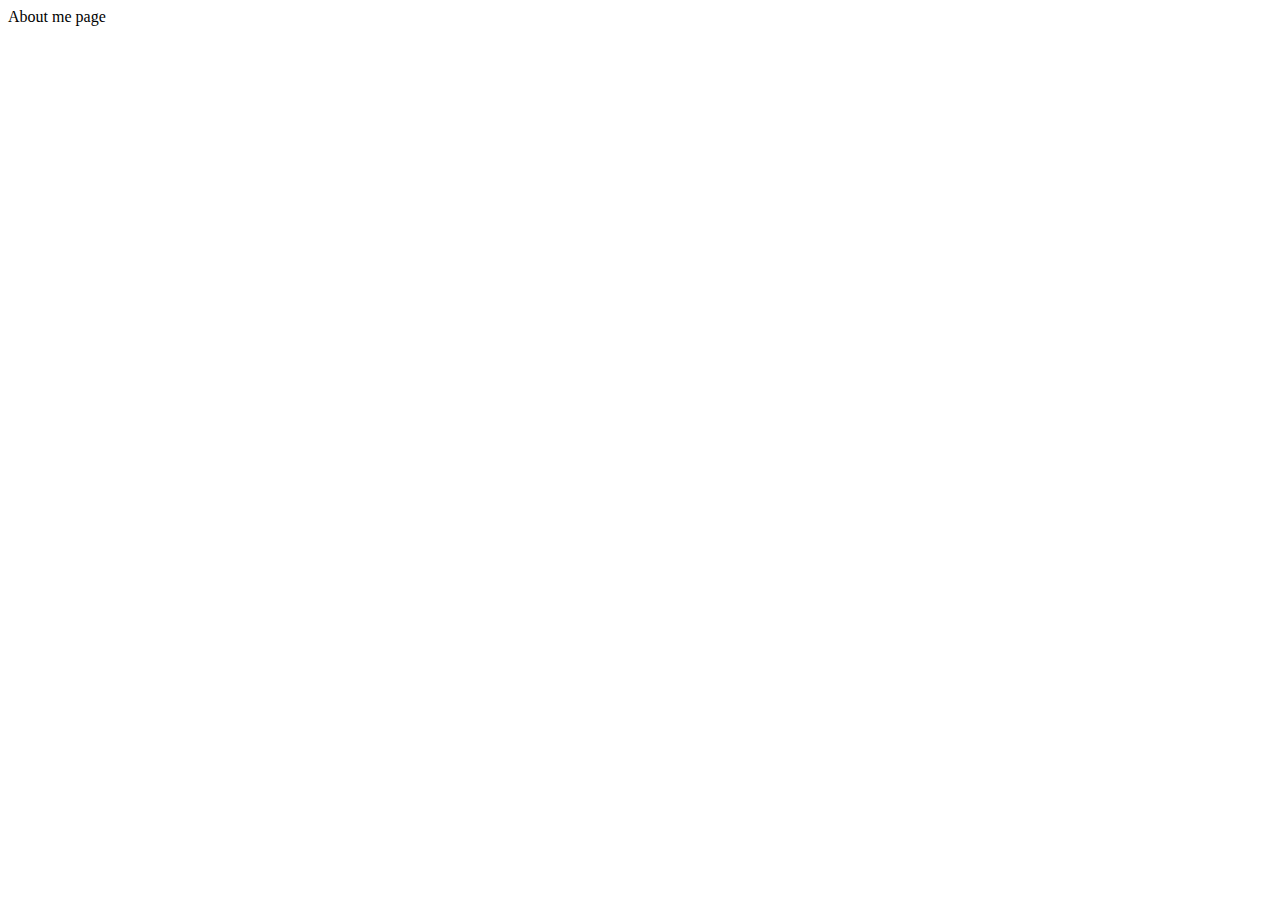
==== index.html @ fd00c2f0 "corrected file_structure" ====
<!DOCTYPE html>
<html lang="en">
  <head>
    <meta charset="UTF-8" />
    <meta name="viewport" content="width=device-width, initial-scale=1.0" />
    <title>About me</title>
  </head>
  <body>
    About me page
    <div></div>
  </body>
</html>
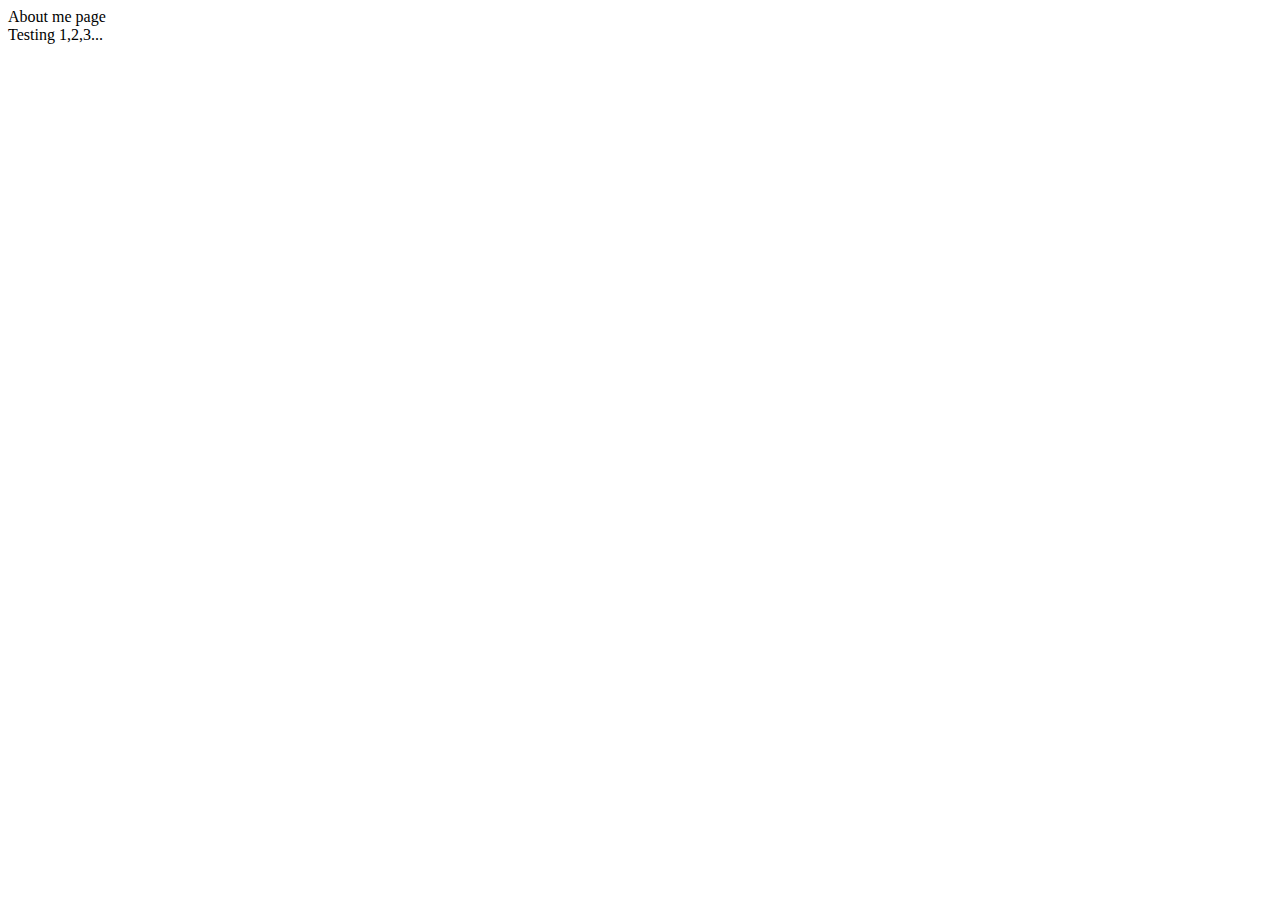
==== commit 3073ef9a: "hi" ====
--- a/index.html
+++ b/index.html
@@ -7,6 +7,6 @@
   </head>
   <body>
     About me page
-    <div></div>
+    <div>Testing 1,2,3...</div>
   </body>
 </html>
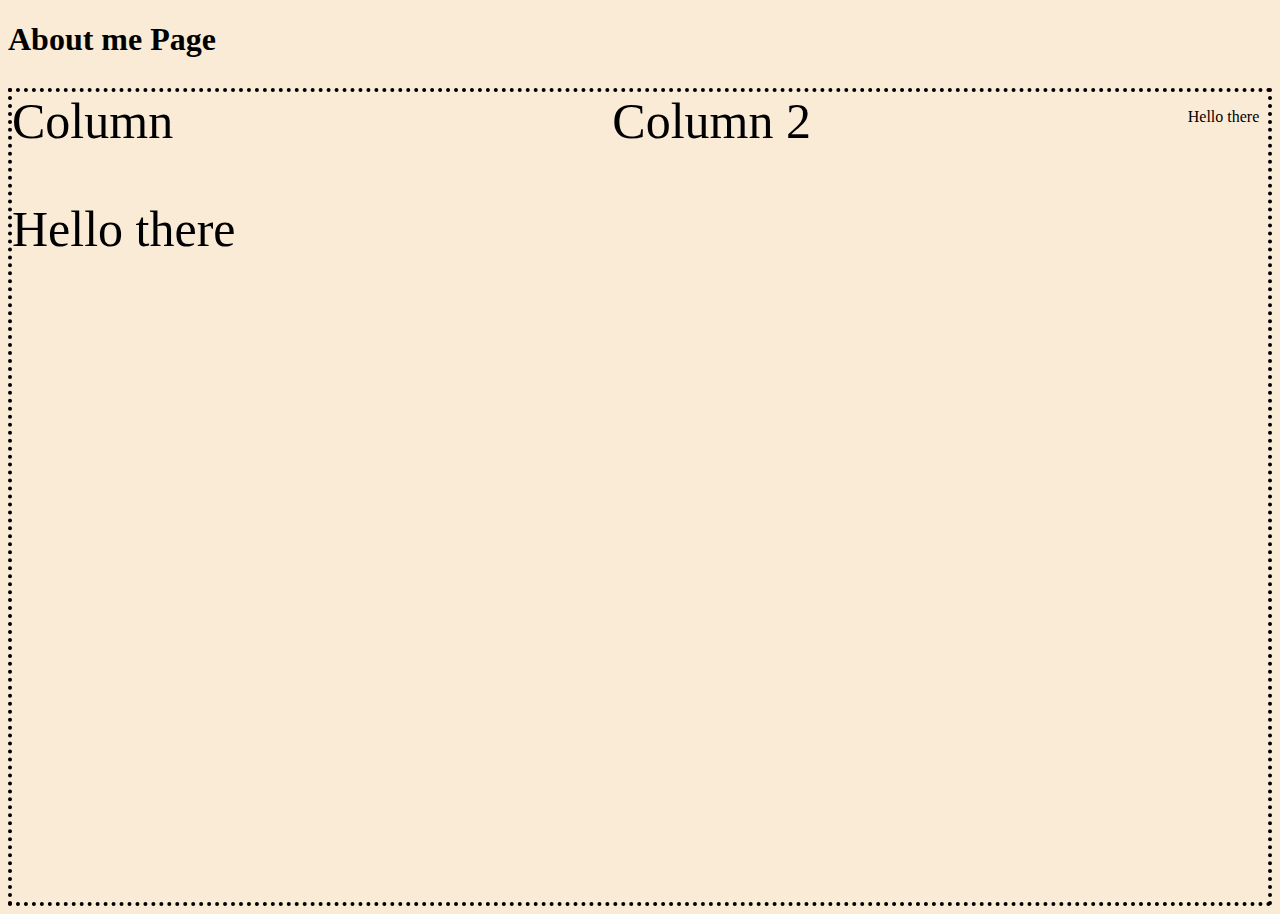
==== commit 159d40b6: "added draft style" ====
--- a/index.html
+++ b/index.html
@@ -3,10 +3,18 @@
   <head>
     <meta charset="UTF-8" />
     <meta name="viewport" content="width=device-width, initial-scale=1.0" />
+    <link rel="stylesheet" href="styles.css" />
     <title>About me</title>
   </head>
   <body>
-    About me page
-    <div>Testing 1,2,3...</div>
+    <h1 id="header">About me Page</h1>
+    <div class="whole-page">
+      <div id="col-1">
+        Column
+        <p>Hello there</p>
+      </div>
+      <div id="col-2">Column 2</div>
+      <p>Hello there</p>
+    </div>
   </body>
 </html>
--- a/styles.css
+++ b/styles.css
@@ -0,0 +1,23 @@
+body {
+  background-color: antiquewhite;
+}
+
+#header {
+  height: 5vh;
+}
+
+.whole-page {
+  border: 4px dotted black;
+  display: flex;
+  gap: 30%;
+}
+
+#col-1 {
+  font-size: 50px;
+  min-height: 90vh;
+}
+
+#col-2 {
+  font-size: 50px;
+  min-height: 90vh;
+}
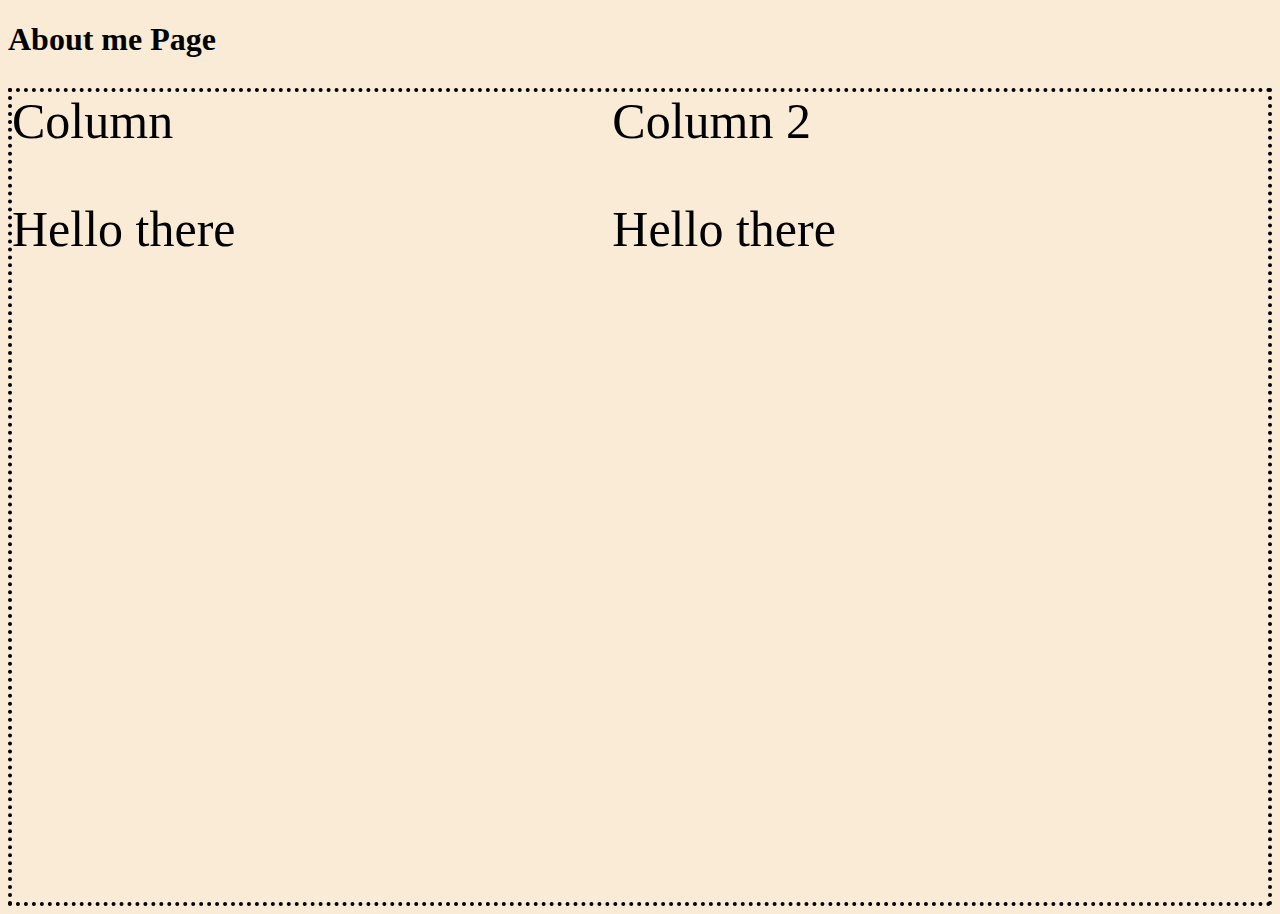
==== commit f19458ed: "added draft style" ====
--- a/index.html
+++ b/index.html
@@ -13,8 +13,11 @@
         Column
         <p>Hello there</p>
       </div>
-      <div id="col-2">Column 2</div>
-      <p>Hello there</p>
+      <div id="col-2">
+        Column 2
+
+        <p>Hello there</p>
+      </div>
     </div>
   </body>
 </html>
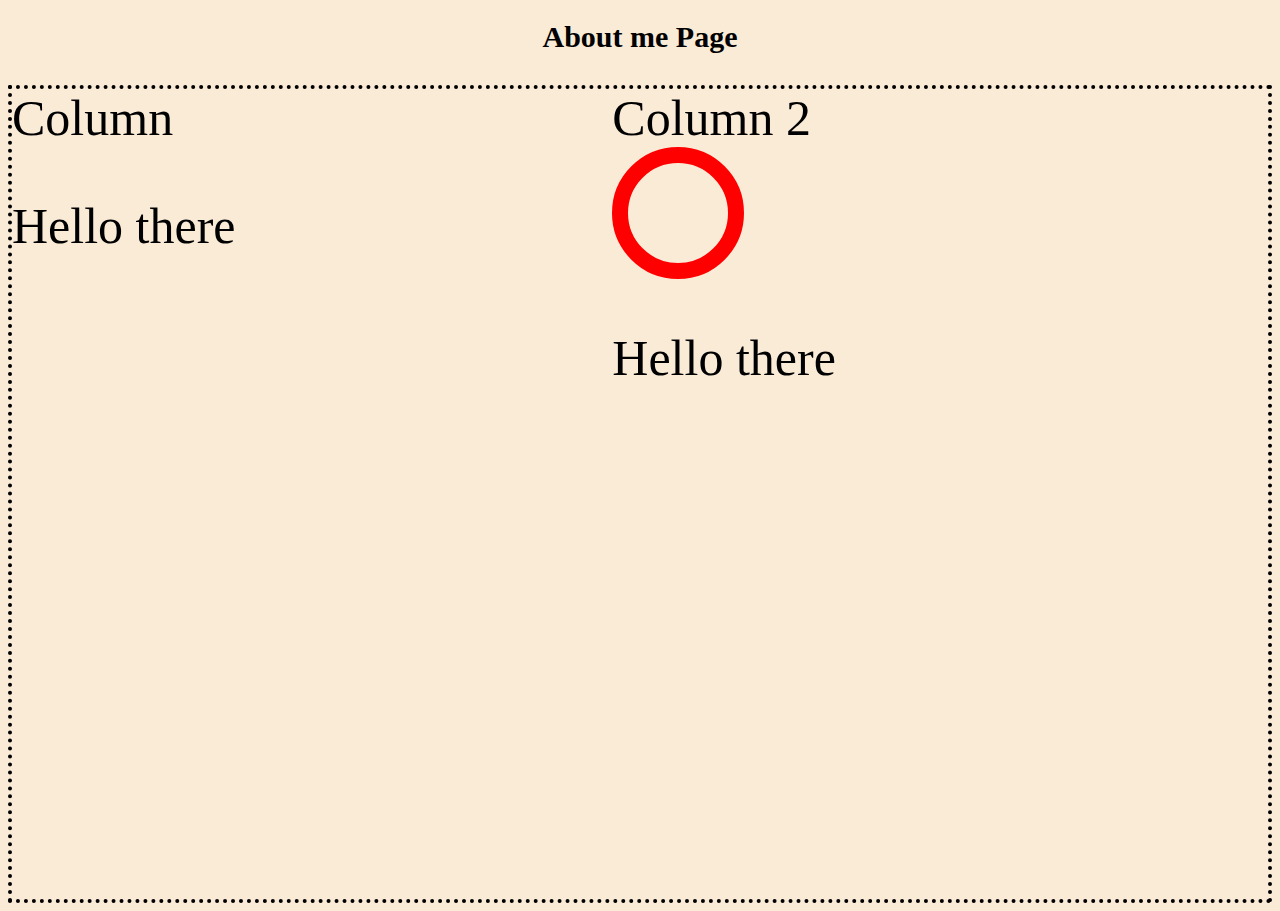
==== commit 95d0b441: "FontSize" ====
--- a/index.html
+++ b/index.html
@@ -15,7 +15,14 @@
       </div>
       <div id="col-2">
         Column 2
-
+        <div
+          style="
+            width: 100px;
+            height: 100px;
+            border-radius: 50%;
+            border: 16px solid red;
+          "
+        ></div>
         <p>Hello there</p>
       </div>
     </div>
--- a/styles.css
+++ b/styles.css
@@ -4,6 +4,8 @@
 
 #header {
   height: 5vh;
+  font-size: 30px;
+  text-align: center;
 }
 
 .whole-page {
